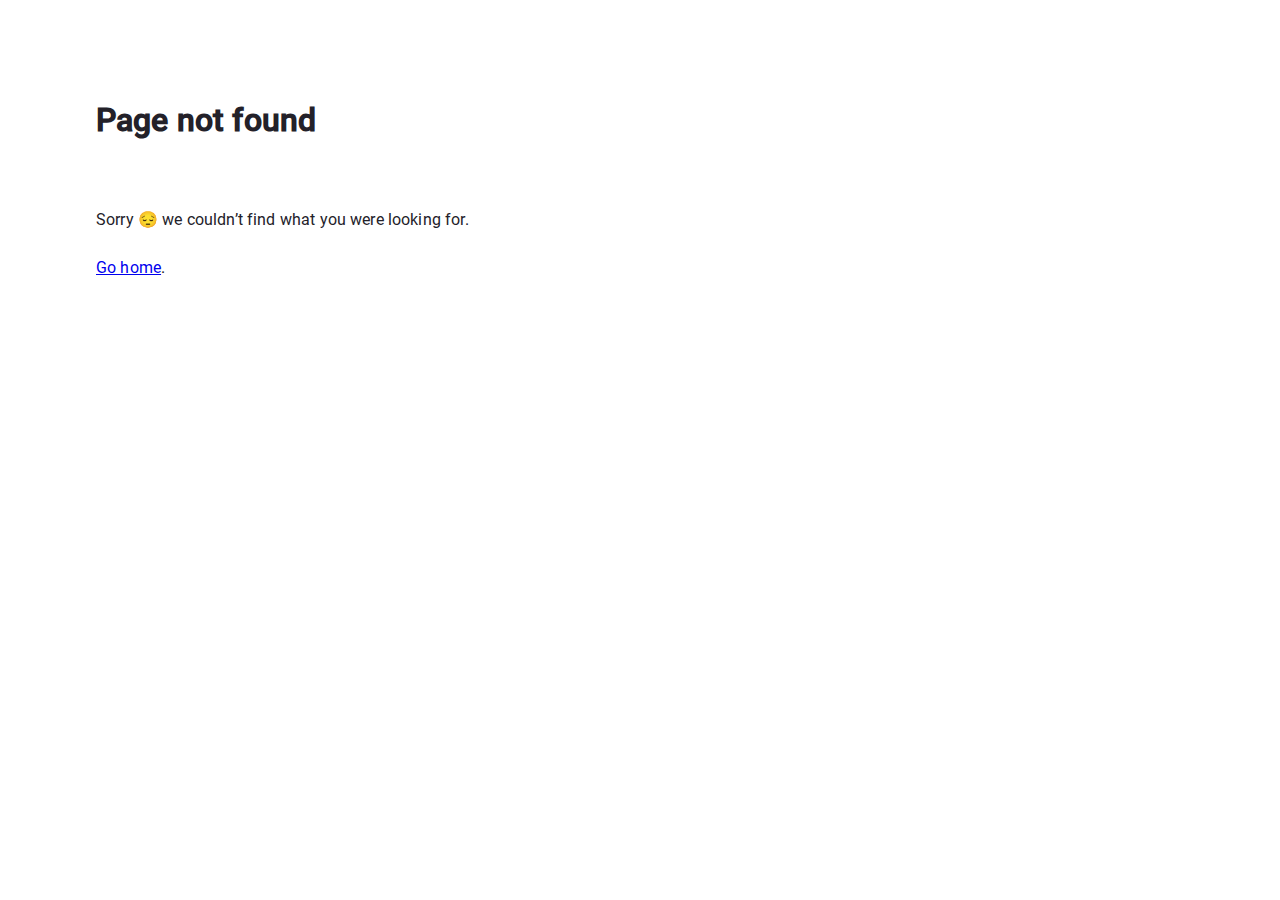
==== 404/index.html @ 5734d90e "deploy" ====
<!DOCTYPE html><html><head><meta charSet="utf-8"/><meta http-equiv="x-ua-compatible" content="ie=edge"/><meta name="viewport" content="width=device-width, initial-scale=1, shrink-to-fit=no"/><meta data-react-helmet="true" name="viewport" content="initial-scale=1, width=device-width"/><meta name="generator" content="Gatsby 4.12.1"/><style data-emotion="css-global o6gwfi">html{-webkit-font-smoothing:antialiased;-moz-osx-font-smoothing:grayscale;box-sizing:border-box;-webkit-text-size-adjust:100%;}*,*::before,*::after{box-sizing:inherit;}strong,b{font-weight:700;}body{margin:0;color:rgba(0, 0, 0, 0.87);font-family:"Roboto","Helvetica","Arial",sans-serif;font-weight:400;font-size:1rem;line-height:1.5;letter-spacing:0.00938em;background-color:#fff;}@media print{body{background-color:#fff;}}body::backdrop{background-color:#fff;}</style><style data-emotion="css "></style><title data-react-helmet="true"></title><link rel="preload" as="font" type="font/woff2" crossorigin="anonymous" href="/static/webfonts/s/roboto/v29/KFOlCnqEu92Fr1MmSU5fBBc4.woff2"/><link rel="preload" as="font" type="font/woff2" crossorigin="anonymous" href="/static/webfonts/s/roboto/v29/KFOmCnqEu92Fr1Mu4mxK.woff2"/><link rel="preload" as="font" type="font/woff2" crossorigin="anonymous" href="/static/webfonts/s/roboto/v29/KFOlCnqEu92Fr1MmEU9fBBc4.woff2"/><style>@font-face{font-display:swap;font-family:Roboto;font-style:normal;font-weight:300;src:url(/static/webfonts/s/roboto/v29/KFOlCnqEu92Fr1MmSU5fBBc4.woff2) format("woff2")}@font-face{font-display:swap;font-family:Roboto;font-style:normal;font-weight:400;src:url(/static/webfonts/s/roboto/v29/KFOmCnqEu92Fr1Mu4mxK.woff2) format("woff2")}@font-face{font-display:swap;font-family:Roboto;font-style:normal;font-weight:500;src:url(/static/webfonts/s/roboto/v29/KFOlCnqEu92Fr1MmEU9fBBc4.woff2) format("woff2")}@font-face{font-display:swap;font-family:Roboto;font-style:normal;font-weight:300;src:url(/static/webfonts/s/roboto/v29/KFOlCnqEu92Fr1MmSU5fBBc-.woff) format("woff")}@font-face{font-display:swap;font-family:Roboto;font-style:normal;font-weight:400;src:url(/static/webfonts/s/roboto/v29/KFOmCnqEu92Fr1Mu4mxM.woff) format("woff")}@font-face{font-display:swap;font-family:Roboto;font-style:normal;font-weight:500;src:url(/static/webfonts/s/roboto/v29/KFOlCnqEu92Fr1MmEU9fBBc-.woff) format("woff")}</style><link as="script" rel="preload" href="/webpack-runtime-abe98b2def041fa0ba36.js"/><link as="script" rel="preload" href="/framework-055bdd453d9a5f7832ee.js"/><link as="script" rel="preload" href="/app-82fc24f8a32e2e775cf7.js"/><link as="script" rel="preload" href="/component---src-pages-404-tsx-a327e074a595d960833f.js"/><link as="fetch" rel="preload" href="/page-data/404/page-data.json" crossorigin="anonymous"/><link as="fetch" rel="preload" href="/page-data/app-data.json" crossorigin="anonymous"/></head><body><div id="___gatsby"><div style="outline:none" tabindex="-1" id="gatsby-focus-wrapper"><main style="color:#232129;padding:96px;font-family:-apple-system, Roboto, sans-serif, serif"><title>Not found</title><h1 style="margin-top:0;margin-bottom:64px;max-width:320px">Page not found</h1><p style="margin-bottom:48px">Sorry<!-- --> <span role="img" aria-label="Pensive emoji">😔</span> <!-- -->we couldn’t find what you were looking for.<br/><br/><a href="/">Go home</a>.</p></main></div><div id="gatsby-announcer" style="position:absolute;top:0;width:1px;height:1px;padding:0;overflow:hidden;clip:rect(0, 0, 0, 0);white-space:nowrap;border:0" aria-live="assertive" aria-atomic="true"></div></div><script id="gatsby-script-loader">/*<![CDATA[*/window.pagePath="/404/";window.___webpackCompilationHash="a3e0bdc12daf3d46028e";/*]]>*/</script><script id="gatsby-chunk-mapping">/*<![CDATA[*/window.___chunkMapping={"polyfill":["/polyfill-421196b830cb3ae75bbb.js"],"app":["/app-82fc24f8a32e2e775cf7.js"],"component---src-pages-404-tsx":["/component---src-pages-404-tsx-a327e074a595d960833f.js"],"component---src-pages-index-tsx":["/component---src-pages-index-tsx-5a4c627096fbace8ab5f.js"]};/*]]>*/</script><script src="/polyfill-421196b830cb3ae75bbb.js" nomodule=""></script><script src="/component---src-pages-404-tsx-a327e074a595d960833f.js" async=""></script><script src="/app-82fc24f8a32e2e775cf7.js" async=""></script><script src="/framework-055bdd453d9a5f7832ee.js" async=""></script><script src="/webpack-runtime-abe98b2def041fa0ba36.js" async=""></script></body></html>
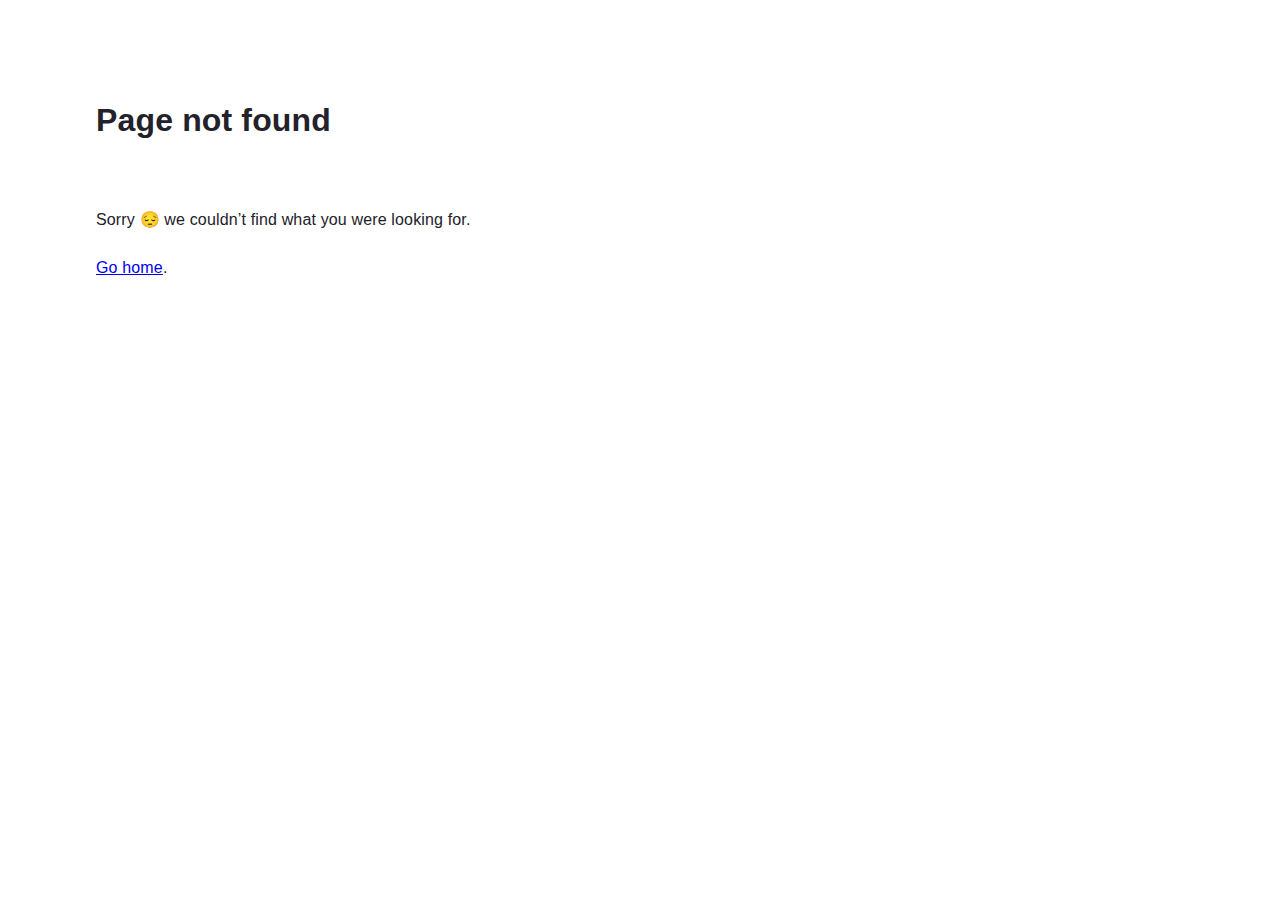
==== commit 247977bc: "deploy" ====
--- a/404/index.html
+++ b/404/index.html
@@ -1 +1 @@
-<!DOCTYPE html><html><head><meta charSet="utf-8"/><meta http-equiv="x-ua-compatible" content="ie=edge"/><meta name="viewport" content="width=device-width, initial-scale=1, shrink-to-fit=no"/><meta data-react-helmet="true" name="viewport" content="initial-scale=1, width=device-width"/><meta name="generator" content="Gatsby 4.12.1"/><style data-emotion="css-global o6gwfi">html{-webkit-font-smoothing:antialiased;-moz-osx-font-smoothing:grayscale;box-sizing:border-box;-webkit-text-size-adjust:100%;}*,*::before,*::after{box-sizing:inherit;}strong,b{font-weight:700;}body{margin:0;color:rgba(0, 0, 0, 0.87);font-family:"Roboto","Helvetica","Arial",sans-serif;font-weight:400;font-size:1rem;line-height:1.5;letter-spacing:0.00938em;background-color:#fff;}@media print{body{background-color:#fff;}}body::backdrop{background-color:#fff;}</style><style data-emotion="css "></style><title data-react-helmet="true"></title><link rel="preload" as="font" type="font/woff2" crossorigin="anonymous" href="/static/webfonts/s/roboto/v29/KFOlCnqEu92Fr1MmSU5fBBc4.woff2"/><link rel="preload" as="font" type="font/woff2" crossorigin="anonymous" href="/static/webfonts/s/roboto/v29/KFOmCnqEu92Fr1Mu4mxK.woff2"/><link rel="preload" as="font" type="font/woff2" crossorigin="anonymous" href="/static/webfonts/s/roboto/v29/KFOlCnqEu92Fr1MmEU9fBBc4.woff2"/><style>@font-face{font-display:swap;font-family:Roboto;font-style:normal;font-weight:300;src:url(/static/webfonts/s/roboto/v29/KFOlCnqEu92Fr1MmSU5fBBc4.woff2) format("woff2")}@font-face{font-display:swap;font-family:Roboto;font-style:normal;font-weight:400;src:url(/static/webfonts/s/roboto/v29/KFOmCnqEu92Fr1Mu4mxK.woff2) format("woff2")}@font-face{font-display:swap;font-family:Roboto;font-style:normal;font-weight:500;src:url(/static/webfonts/s/roboto/v29/KFOlCnqEu92Fr1MmEU9fBBc4.woff2) format("woff2")}@font-face{font-display:swap;font-family:Roboto;font-style:normal;font-weight:300;src:url(/static/webfonts/s/roboto/v29/KFOlCnqEu92Fr1MmSU5fBBc-.woff) format("woff")}@font-face{font-display:swap;font-family:Roboto;font-style:normal;font-weight:400;src:url(/static/webfonts/s/roboto/v29/KFOmCnqEu92Fr1Mu4mxM.woff) format("woff")}@font-face{font-display:swap;font-family:Roboto;font-style:normal;font-weight:500;src:url(/static/webfonts/s/roboto/v29/KFOlCnqEu92Fr1MmEU9fBBc-.woff) format("woff")}</style><link as="script" rel="preload" href="/webpack-runtime-abe98b2def041fa0ba36.js"/><link as="script" rel="preload" href="/framework-055bdd453d9a5f7832ee.js"/><link as="script" rel="preload" href="/app-82fc24f8a32e2e775cf7.js"/><link as="script" rel="preload" href="/component---src-pages-404-tsx-a327e074a595d960833f.js"/><link as="fetch" rel="preload" href="/page-data/404/page-data.json" crossorigin="anonymous"/><link as="fetch" rel="preload" href="/page-data/app-data.json" crossorigin="anonymous"/></head><body><div id="___gatsby"><div style="outline:none" tabindex="-1" id="gatsby-focus-wrapper"><main style="color:#232129;padding:96px;font-family:-apple-system, Roboto, sans-serif, serif"><title>Not found</title><h1 style="margin-top:0;margin-bottom:64px;max-width:320px">Page not found</h1><p style="margin-bottom:48px">Sorry<!-- --> <span role="img" aria-label="Pensive emoji">😔</span> <!-- -->we couldn’t find what you were looking for.<br/><br/><a href="/">Go home</a>.</p></main></div><div id="gatsby-announcer" style="position:absolute;top:0;width:1px;height:1px;padding:0;overflow:hidden;clip:rect(0, 0, 0, 0);white-space:nowrap;border:0" aria-live="assertive" aria-atomic="true"></div></div><script id="gatsby-script-loader">/*<![CDATA[*/window.pagePath="/404/";window.___webpackCompilationHash="a3e0bdc12daf3d46028e";/*]]>*/</script><script id="gatsby-chunk-mapping">/*<![CDATA[*/window.___chunkMapping={"polyfill":["/polyfill-421196b830cb3ae75bbb.js"],"app":["/app-82fc24f8a32e2e775cf7.js"],"component---src-pages-404-tsx":["/component---src-pages-404-tsx-a327e074a595d960833f.js"],"component---src-pages-index-tsx":["/component---src-pages-index-tsx-5a4c627096fbace8ab5f.js"]};/*]]>*/</script><script src="/polyfill-421196b830cb3ae75bbb.js" nomodule=""></script><script src="/component---src-pages-404-tsx-a327e074a595d960833f.js" async=""></script><script src="/app-82fc24f8a32e2e775cf7.js" async=""></script><script src="/framework-055bdd453d9a5f7832ee.js" async=""></script><script src="/webpack-runtime-abe98b2def041fa0ba36.js" async=""></script></body></html>+<!DOCTYPE html><html><head><meta charSet="utf-8"/><meta http-equiv="x-ua-compatible" content="ie=edge"/><meta name="viewport" content="width=device-width, initial-scale=1, shrink-to-fit=no"/><meta data-react-helmet="true" name="viewport" content="initial-scale=1, width=device-width"/><meta name="generator" content="Gatsby 4.12.1"/><style data-emotion="css-global o6gwfi">html{-webkit-font-smoothing:antialiased;-moz-osx-font-smoothing:grayscale;box-sizing:border-box;-webkit-text-size-adjust:100%;}*,*::before,*::after{box-sizing:inherit;}strong,b{font-weight:700;}body{margin:0;color:rgba(0, 0, 0, 0.87);font-family:"Roboto","Helvetica","Arial",sans-serif;font-weight:400;font-size:1rem;line-height:1.5;letter-spacing:0.00938em;background-color:#fff;}@media print{body{background-color:#fff;}}body::backdrop{background-color:#fff;}</style><style data-emotion="css "></style><title data-react-helmet="true"></title><link rel="preload" as="font" type="font/woff2" crossorigin="anonymous" href="/g-resume/static/webfonts/s/roboto/v29/KFOlCnqEu92Fr1MmSU5fBBc4.woff2"/><link rel="preload" as="font" type="font/woff2" crossorigin="anonymous" href="/g-resume/static/webfonts/s/roboto/v29/KFOmCnqEu92Fr1Mu4mxK.woff2"/><link rel="preload" as="font" type="font/woff2" crossorigin="anonymous" href="/g-resume/static/webfonts/s/roboto/v29/KFOlCnqEu92Fr1MmEU9fBBc4.woff2"/><style>@font-face{font-display:swap;font-family:Roboto;font-style:normal;font-weight:300;src:url(/g-resume/static/webfonts/s/roboto/v29/KFOlCnqEu92Fr1MmSU5fBBc4.woff2) format("woff2")}@font-face{font-display:swap;font-family:Roboto;font-style:normal;font-weight:400;src:url(/g-resume/static/webfonts/s/roboto/v29/KFOmCnqEu92Fr1Mu4mxK.woff2) format("woff2")}@font-face{font-display:swap;font-family:Roboto;font-style:normal;font-weight:500;src:url(/g-resume/static/webfonts/s/roboto/v29/KFOlCnqEu92Fr1MmEU9fBBc4.woff2) format("woff2")}@font-face{font-display:swap;font-family:Roboto;font-style:normal;font-weight:300;src:url(/g-resume/static/webfonts/s/roboto/v29/KFOlCnqEu92Fr1MmSU5fBBc-.woff) format("woff")}@font-face{font-display:swap;font-family:Roboto;font-style:normal;font-weight:400;src:url(/g-resume/static/webfonts/s/roboto/v29/KFOmCnqEu92Fr1Mu4mxM.woff) format("woff")}@font-face{font-display:swap;font-family:Roboto;font-style:normal;font-weight:500;src:url(/g-resume/static/webfonts/s/roboto/v29/KFOlCnqEu92Fr1MmEU9fBBc-.woff) format("woff")}</style><link as="script" rel="preload" href="/g-resume/webpack-runtime-188e05885782ea377fdf.js"/><link as="script" rel="preload" href="/g-resume/framework-055bdd453d9a5f7832ee.js"/><link as="script" rel="preload" href="/g-resume/app-5788e3e3fadca4d6cef5.js"/><link as="script" rel="preload" href="/g-resume/component---src-pages-404-tsx-a327e074a595d960833f.js"/><link as="fetch" rel="preload" href="/g-resume/page-data/404/page-data.json" crossorigin="anonymous"/><link as="fetch" rel="preload" href="/g-resume/page-data/app-data.json" crossorigin="anonymous"/></head><body><div id="___gatsby"><div style="outline:none" tabindex="-1" id="gatsby-focus-wrapper"><main style="color:#232129;padding:96px;font-family:-apple-system, Roboto, sans-serif, serif"><title>Not found</title><h1 style="margin-top:0;margin-bottom:64px;max-width:320px">Page not found</h1><p style="margin-bottom:48px">Sorry<!-- --> <span role="img" aria-label="Pensive emoji">😔</span> <!-- -->we couldn’t find what you were looking for.<br/><br/><a href="/g-resume/">Go home</a>.</p></main></div><div id="gatsby-announcer" style="position:absolute;top:0;width:1px;height:1px;padding:0;overflow:hidden;clip:rect(0, 0, 0, 0);white-space:nowrap;border:0" aria-live="assertive" aria-atomic="true"></div></div><script id="gatsby-script-loader">/*<![CDATA[*/window.pagePath="/404/";window.___webpackCompilationHash="cd5db99b5ed5619e7b34";/*]]>*/</script><script id="gatsby-chunk-mapping">/*<![CDATA[*/window.___chunkMapping={"polyfill":["/polyfill-421196b830cb3ae75bbb.js"],"app":["/app-5788e3e3fadca4d6cef5.js"],"component---src-pages-404-tsx":["/component---src-pages-404-tsx-a327e074a595d960833f.js"],"component---src-pages-index-tsx":["/component---src-pages-index-tsx-5a4c627096fbace8ab5f.js"]};/*]]>*/</script><script src="/g-resume/polyfill-421196b830cb3ae75bbb.js" nomodule=""></script><script src="/g-resume/component---src-pages-404-tsx-a327e074a595d960833f.js" async=""></script><script src="/g-resume/app-5788e3e3fadca4d6cef5.js" async=""></script><script src="/g-resume/framework-055bdd453d9a5f7832ee.js" async=""></script><script src="/g-resume/webpack-runtime-188e05885782ea377fdf.js" async=""></script></body></html>